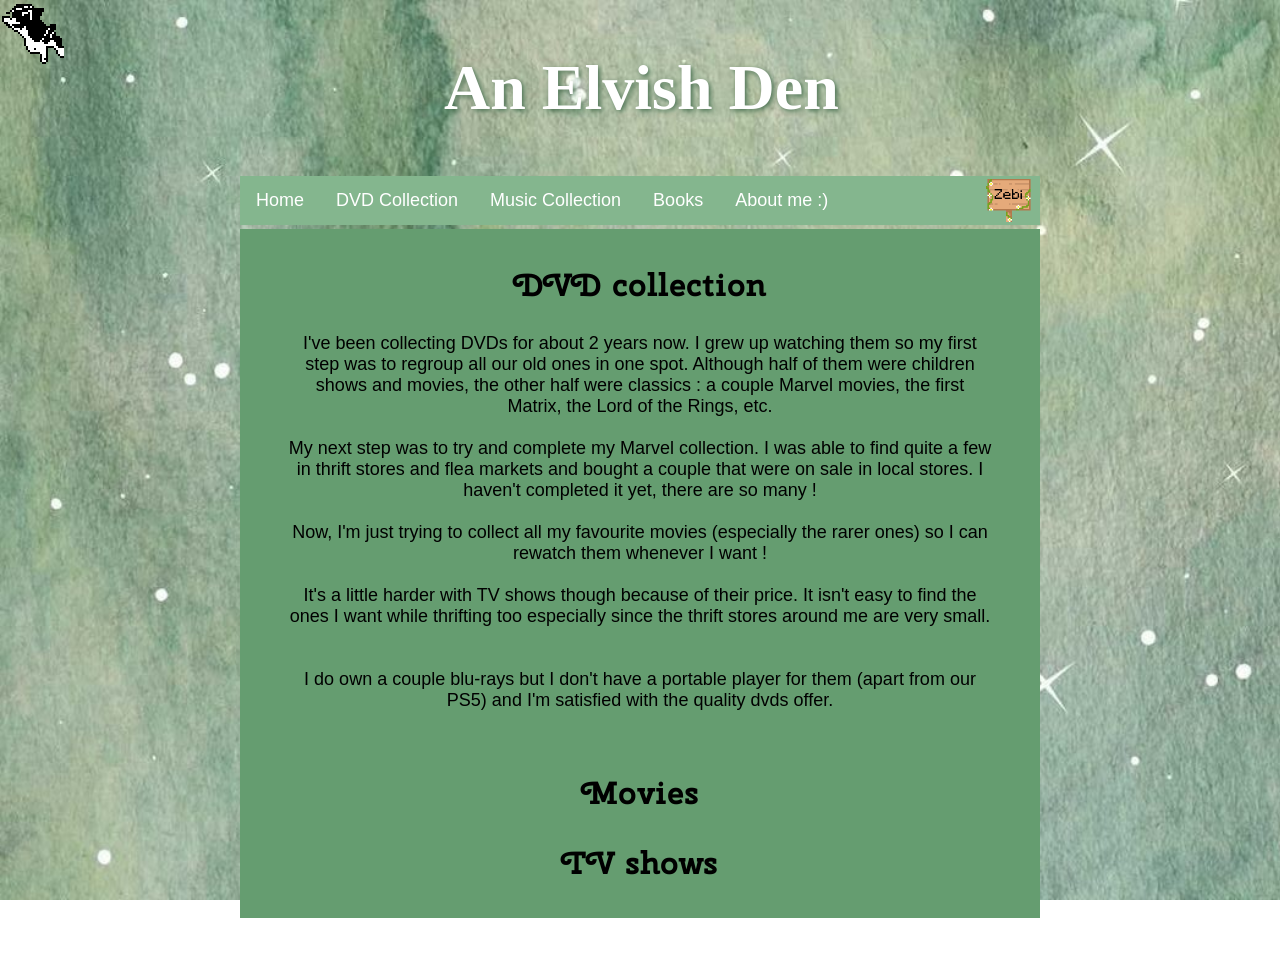
==== dvd_collection/index.html @ 5d1eb61c "First commit" ====
<!DOCTYPE html>

<html>
<head>

<link rel="stylesheet" href="/styles/styles.css">

</head>
<body>

<div class="header">
    <a href="/index.html" class="site_name"><h1>An Elvish Den</h1></a>
</div>

<nav class="menu">
  <ul>

    <li><a href="/index.html">Home</a></li>

    <li class="dropdown">
      <a href="/dvd_collection/index.html" class="dropbtn">DVD Collection</a>
      <div class="dropdown-content">
        <a href="/dvd_collection/movies.html">Movies</a>
        <a href="/dvd_collection/shows.html">TV shows</a>
      </div>
    </li>

    <li><a href="/music.html" class="dropbtn">Music Collection</a></li>

    <li><a href="/books.html" class="dropbtn">Books</a></li>

    <li><a href="/about.html" class="dropbtn">About me :)</a></li>

    <img src="/images/sign.png" class="sign">
  </ul>
</nav>

<main>
    <section>
        <div>
            <h2>DVD collection</h2>
            <p>I've been collecting DVDs for about 2 years now. I grew up watching them so my first step was to regroup all our old ones in one spot. 
              Although half of them were children shows and movies, the other half were classics : a couple Marvel movies, the first Matrix, the Lord of the Rings, etc.
              <br><br>My next step was to try and complete my Marvel collection. I was able to find quite a few in thrift stores and flea markets and bought a couple that were on sale in local stores.
              I haven't completed it yet, there are so many !
              <br><br>Now, I'm just trying to collect all my favourite movies (especially the rarer ones) so I can rewatch them whenever I want !
              <br><br>It's a little harder with TV shows though because of their price. It isn't easy to find the ones I want while thrifting too especially since the thrift stores around me are very small.
              <br><br><br>I do own a couple blu-rays but I don't have a portable player for them (apart from our PS5) and I'm satisfied with the quality dvds offer.
            </p>
        </div>
    </section>
    <section class="section_links">
      <h2><a href="/dvd_collection/movies.html">Movies</a></h2>
      <h2><a href="/dvd_collection/shows.html">TV shows</a></h2>
    </section>
</main>

<footer>©An Elvish Den 2026</footer>

<script src="/styles/oneko.js" data-cat="/images/oneko.gif"></script>

</body>
</html>
---- styles/styles.css ----
@font-face {
  font-family: CherrySwash; /* set name */
  src: url(CherrySwash-Regular.ttf);
}

@font-face {
  font-family: CherrySwash;
  src: url(CherrySwash-Bold.ttf);
  font-weight: bold;
}

/* Large Yellow Polka Dot Pointer - https://www.cursors-4u.com/cursor/large-yellow-polka-dot-pointer */
* {
  cursor: url('https://cdn.cursors-4u.net/previews/large-yellow-polka-dot-pointer-67a25abd-32.webp') 32 32, auto !important;
}
/* End www.Cursors-4U.com Code */

body {
  background-image: url('/images/wallpaper.jpg');
  background-repeat: no-repeat;
  background-attachment: fixed;
  background-size: cover;
  max-width: 800px;
  margin: auto;
  cursor: url("cursor.png"), auto;
}

p, ul, li {
  font-size: large;
  font-family: sans-serif;
}

h1 {
  color: white;
  text-align: center!important;
  font-size: 4em;
  text-shadow: 2px 2px 5px #4d7455;
}

h2 {
  font-family: CherrySwash;
  font-size: xx-large;
}

h3 {
  text-align: left;
  padding-left: 2%;
  font-family: CherrySwash;
  font-size: x-large;
}

.header {
  display: flex;
  margin: 0 auto;
  padding: 1%;
}

.site_name {
  padding-left: 25%;
  text-decoration: none;
}

.sign {
  float: right;
  height: 46px;   /* same as the bar */
  width: auto;    /* keeps the proportions */
  display: block;
  padding-right: 1%;
}

.sign:hover {
  transform: none;
}

img:hover {
  transform: scale(1.5);
}

/*****************Menu**************/

.menu {
  display: inline-block;
  padding: 0;  
  width: 100%;
}

ul {
  list-style-type: none;
  margin: 0;
  padding: 0;
  overflow: hidden;
  background-color: #84b68e;
}

ul li {
  float: left;
}

ul li a {
  display: block;
  color: white;
  text-align: center;
  padding: 14px 16px;
  text-decoration: none;
}

ul li a:hover, .dropdown:hover .dropbtn a:hover .dropdown-content a:hover .dropdown-content-sub a:hover {
  background-color: #4d7455;
}

/*Cacher sous-menu et définir position*/
.dropdown-content {
  display: none;
  position: absolute;
  min-width: 160px;
  z-index: 1;
}

/*Afficher sous-menu*/
.dropdown:hover .dropdown-content {
  display: block;
}

/*Couleur sous-menu*/
.dropdown-content a {
  color: white;
  background-color: #84b68e;
}

/*****Sous-sous-menu*****/

.dropdown-sub {
  position: relative;
}

/*Cacher le deuxième niveau*/
.dropdown-content-sub {
  display: none;
  position: absolute;
  top: 0;
  left: 100%; /*apparait à droite*/
  min-width: 160px;
  z-index: 1;
}

/*Affichage avec hover*/
.dropdown-sub:hover .dropdown-content-sub {
  display: block;
}

/*Apparence du sous-sous menu*/
.dropdown-content-sub a {
  display: block;
  padding: 14px 16px;
  color: white;
  text-decoration: none;
}


/************Main***************/
main {
  text-align: center;
}

section {
  background-color: #659d70;
  padding: 1%;
  float: none;
}

p {
  padding-left: 5%;
  padding-right: 5%;
}

/*Links*/

.link {
  color: white;
}

.link:hover {
  color: rgb(142, 224, 153);
}





dialog {
      position: relative;
      border-radius: 10px;
      background: #4d7455;
      padding: 20px;
      max-width: 60vw;
      max-height: 40vw;
      width: auto;
      border: none;
      color: white;
    }

    dialog::backdrop {
      backdrop-filter: blur(4px);
      background-color: rgba(0, 0, 0, 0.6);
    }

    /* Conteneur principal pour centrer le contenu */
    dialog > * {
      display: block;
      margin: 0 auto;
      text-align: center;
    }

    /* Style du titre (data-caption) */
    .modal-caption {
      font-size: 1.8rem;
      font-weight: bold;
      color: #fff;
      margin-bottom: 15px;
      letter-spacing: 1px;
      text-shadow: 1px 1px 3px rgba(0,0,0,0.3);
    }

    /* Style de la description (data-description) */
    .modal-description {
      font-size: 1rem;
      color: #e0e0e0;
      line-height: 1.6;
      margin-top: 15px;
      max-width: 80%;
      text-align: left;
      background-color: rgba(0, 0, 0, 0.2);
      border-radius: 6px;
      padding: 15px;
      margin-left: auto;
      margin-right: auto;
    }

    .modal-close {
      position: absolute;
      top: 8px;
      right: 8px;
      width: 36px;
      height: 36px;
      padding: 0;            /* cancels the 15px 32px from the global button rule */
      border-radius: 50%;
      font-size: 24px;
      line-height: 1;
      cursor: pointer;
      display: flex;
      align-items: center;
      justify-content: center;
    }

  /* the global button:hover already applies, but you can customise it here */
  .modal-close:hover {
    background-color: #84b68e;
  }

    /* Style de l'image */
    dialog img {
      transform: none !important;
      width: clamp(60%, auto, 90%);
      max-height: 50vh;
      object-fit: contain;
      margin-bottom: 10px;
      display: block;
      border-radius: 5px;
    }

    /* Animation d'ouverture */
    dialog[open] {
      animation: dialog-fade-in 0.3s ease-in-out;
    }

    @keyframes dialog-fade-in {
      from {
        opacity: 0;
        transform: scale(0.9);
      }
      to {
        opacity: 1;
        transform: scale(1);
      }
    }


/* Side columns */

/* Container: cover floats left, text wraps around it */
.modal-body {
  display: flow-root;   /* makes the container include the floated cover */
  text-align: left;
}

/* The cover */
.modal-body > img {
  float: left;
  width: 260px;
  max-height: none;
  margin: 0 25px 15px 0;
}

/* Extra info (right slot), now just text next to the cover */
.modal-side {
  font-size: 0.95rem;
  line-height: 1.5;
}

.modal-side p {
  padding: 0;
  margin: 0 0 10px;
}

/* Summary: no more separate dark box, so the text can wrap around the cover */
.modal-body .modal-description {
  background: none;
  padding: 0;
  margin: 0;
  max-width: none;
  border-radius: 0;
}

.modal-description p {
  padding: 0;
  margin: 0 0 10px;
}


.modal-side {
  font-size: 0.95rem;
  line-height: 1.5;
}

.modal-right { text-align: left; }

.modal-side p {
  padding: 0;
  margin: 0 0 10px;
}

/* Small images in the side columns */
.modal-side img {
  width: 80px;
  max-height: none;
  margin: 0 0 10px;
}

/* Description paragraphs */
.modal-description p {
  padding: 0;
  margin: 0 0 10px;
}







/*****************DVD Collection*********************/

.dvd_section {
  background-color: #659d70;
  padding: 1%;
}

.movie_poster {
  padding: 1%;
  width: 20%;
  object-fit: cover;
}

.section_links a {
  color: black;
  text-decoration: none;
}

.section_links a:hover {
  background-color: #84b68e;
  border-radius: 5px;
  padding: 1%;
}







.table_dvd td, .table_dvd th {
  padding: 6px;
}


/*Boutons de tri*/
button {
  font-size: 17px;
  border-radius: 2px;
  background-color: #4d7455;
  border: none;
  color: white;
  padding: 15px 32px;
  text-align: center;
  font-size: 16px;
  text-decoration: none;
}

button:hover {
  background-color: #84b68e;
}


.table_dvd { 
  table-layout: fixed;
  width: 94%;
}

/*Le texte ne coupe pas*/
.td_dvd, .th_dvd {
  overflow-wrap: anywhere;
}

.table_dvd { 
  border-collapse: collapse;
  margin-left: auto;
  margin-right: auto; 
  border-spacing: 0;
}
.table_dvd, .th_dvd, .td_dvd { 
  padding: 10px; 
  text-align: center; 
  border-bottom: 1px solid #194351;
  border-top: 1px solid #194351;
}
  
/*Lignes header*/
.accordion-header { 
  cursor: pointer; 
  background-color: #659d70; 
  white-space: normal;
  overflow: visible;
  text-overflow: clip;
}
.accordion-header:hover, .tr_niveaux:hover { 
  background-color: #84b68e;
}
  
/*Cache le contenu par défaut*/
.accordion-content { 
  display: none; 
}
  
/*Pour le javascript*/
.accordion-content.open { 
  display: table-row; 
}

.panel-row {
  display: none;
}

/*Grid des images des planètes*/
.grid-container {
    display : grid;
    grid-template-columns: repeat(auto-fit, minmax(auto, 350px));
    grid-gap: 15px;
    padding: 15px;
    justify-content: center;
}

.caption {
  font-size: 0.85em;
  font-style: italic;
  color: gray;
  margin-top: 0;
  justify-content: center;
  place-items: center;
  text-align: center;
}

/*A partir de 1500px --> mettre les légendes à côté de l'image et centré*/
@media screen and (min-width:1500px) {
  .caption {
  margin-top: 25%;
}
}




/*****************Music Collection*********************/

.album_poster {
  padding: 1%;
  width: 23%;
}


/*****************BOOKS*********************/

.rating {
  padding: 1%;
  width: 200px;
  transform: none !important;
}

.book_cover {
  padding: 1%;
  width: 20%;
}

/* Banner: floats to the right, next to the cover */
.modal-banner {
  float: right;
  margin: 0 0 15px 20px;
}

.modal-banner img {
  width: 250px;
  height: 120px;
  object-fit: cover; /* crops instead of stretching */
  margin: 0;
  border-radius: 5px;
  transform: rotate(10deg) !important;
}

.modal-author {
  font-size: 1.1rem;
  font-style: italic;
  color: #e0e0e0;
  margin: -8px 0 20px; /* pulls it closer to the title */
}

/*****************ABOUT*********************/

.picrew {
  width: 260px;
  max-height: none;
  margin: 0 25px 15px 0;
}

.fig_caption {
  font-size: 0.85em;
  font-style: italic;
  margin-top: 0;
  justify-content: center;
  place-items: center;
  text-align: center;
}

ul.favs {
  list-style: none;
  background-color: #659d70;
}
 ul.favs li::before {
  content: "⭐";
}

/*****************FOOTER*********************/

footer {
  color: white;
  text-align: center;
  font-size: 1.2em;
  padding: 1%;
}
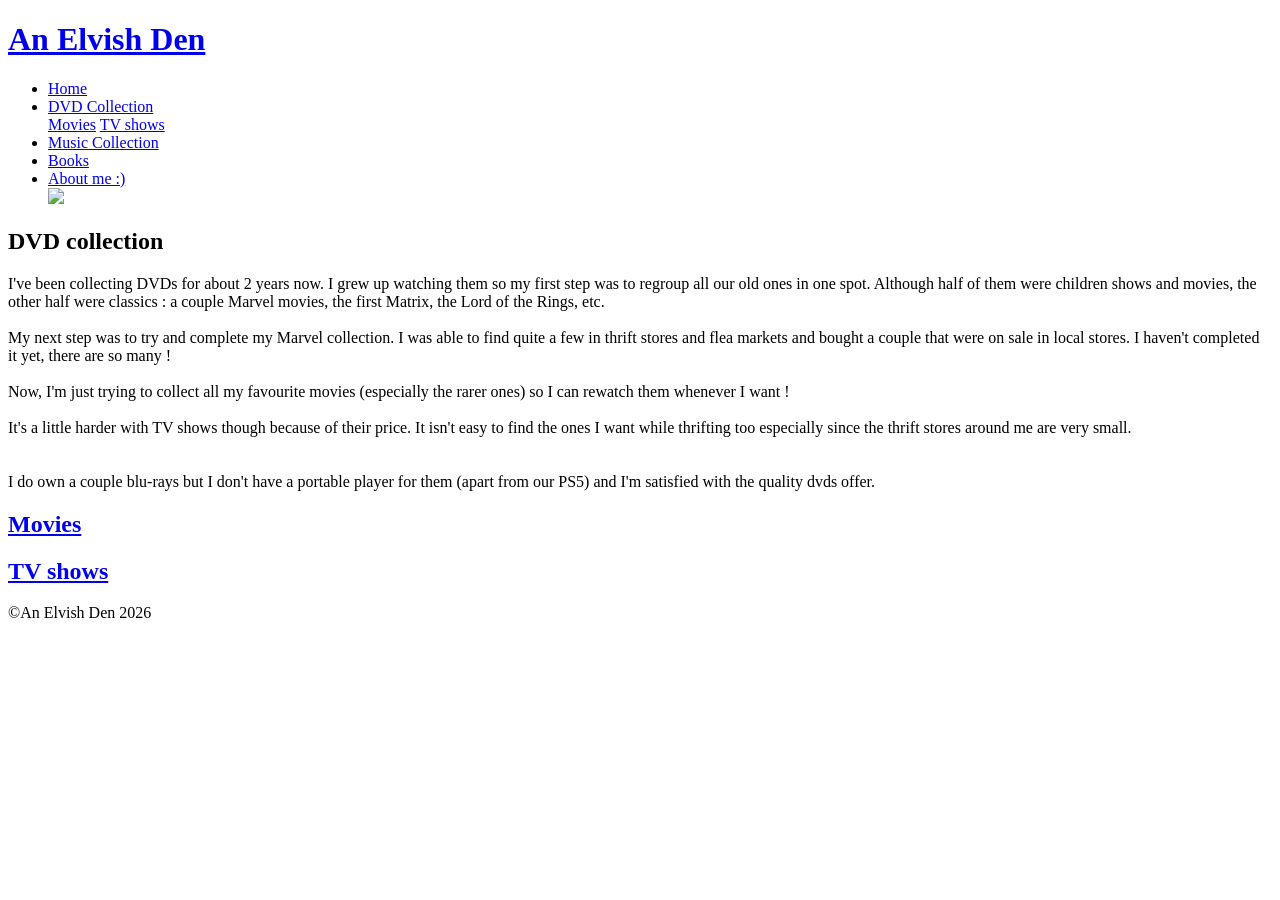
==== commit f767b06d: "Correcting links" ====
--- a/dvd_collection/index.html
+++ b/dvd_collection/index.html
@@ -3,35 +3,35 @@
 <html>
 <head>
 
-<link rel="stylesheet" href="/styles/styles.css">
+<link rel="stylesheet" href="./styles/styles.css">
 
 </head>
 <body>
 
 <div class="header">
-    <a href="/index.html" class="site_name"><h1>An Elvish Den</h1></a>
+    <a href="./index.html" class="site_name"><h1>An Elvish Den</h1></a>
 </div>
 
 <nav class="menu">
   <ul>
 
-    <li><a href="/index.html">Home</a></li>
+    <li><a href="./index.html">Home</a></li>
 
     <li class="dropdown">
-      <a href="/dvd_collection/index.html" class="dropbtn">DVD Collection</a>
+      <a href="./dvd_collection/index.html" class="dropbtn">DVD Collection</a>
       <div class="dropdown-content">
-        <a href="/dvd_collection/movies.html">Movies</a>
-        <a href="/dvd_collection/shows.html">TV shows</a>
+        <a href="./dvd_collection/movies.html">Movies</a>
+        <a href="./dvd_collection/shows.html">TV shows</a>
       </div>
     </li>
 
-    <li><a href="/music.html" class="dropbtn">Music Collection</a></li>
+    <li><a href="./music.html" class="dropbtn">Music Collection</a></li>
 
-    <li><a href="/books.html" class="dropbtn">Books</a></li>
+    <li><a href="./books.html" class="dropbtn">Books</a></li>
 
-    <li><a href="/about.html" class="dropbtn">About me :)</a></li>
+    <li><a href="./about.html" class="dropbtn">About me :)</a></li>
 
-    <img src="/images/sign.png" class="sign">
+    <img src="./images/sign.png" class="sign">
   </ul>
 </nav>
 
@@ -50,14 +50,14 @@
         </div>
     </section>
     <section class="section_links">
-      <h2><a href="/dvd_collection/movies.html">Movies</a></h2>
-      <h2><a href="/dvd_collection/shows.html">TV shows</a></h2>
+      <h2><a href="./dvd_collection/movies.html">Movies</a></h2>
+      <h2><a href="./dvd_collection/shows.html">TV shows</a></h2>
     </section>
 </main>
 
 <footer>©An Elvish Den 2026</footer>
 
-<script src="/styles/oneko.js" data-cat="/images/oneko.gif"></script>
+<script src="./styles/oneko.js" data-cat="./images/oneko.gif"></script>
 
 </body>
 </html>
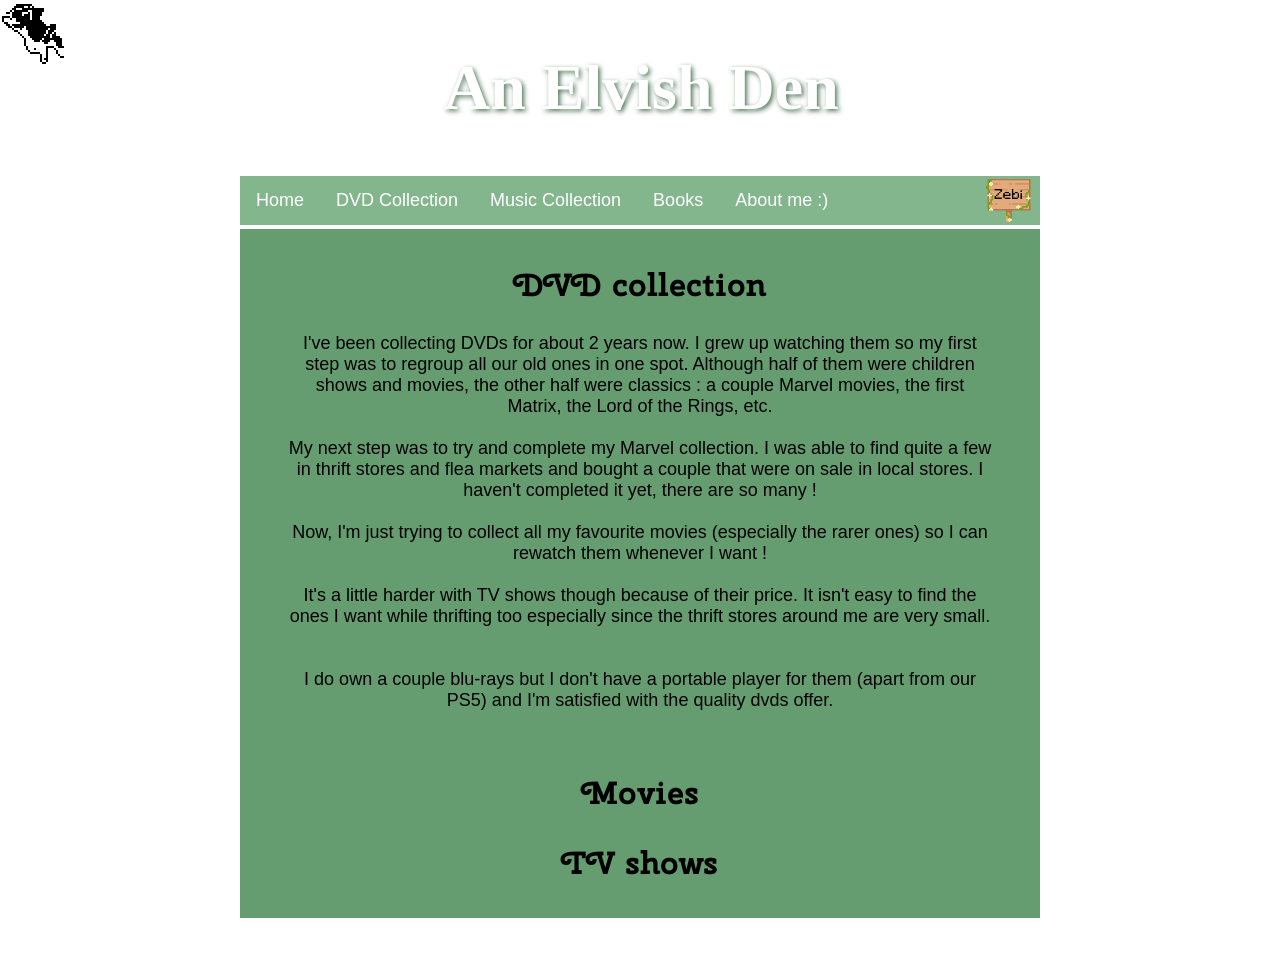
==== commit 739d7743: "Fixing links in folders" ====
--- a/dvd_collection/index.html
+++ b/dvd_collection/index.html
@@ -3,35 +3,35 @@
 <html>
 <head>
 
-<link rel="stylesheet" href="./styles/styles.css">
+<link rel="stylesheet" href="../styles/styles.css">
 
 </head>
 <body>
 
 <div class="header">
-    <a href="./index.html" class="site_name"><h1>An Elvish Den</h1></a>
+    <a href="../index.html" class="site_name"><h1>An Elvish Den</h1></a>
 </div>
 
 <nav class="menu">
   <ul>
 
-    <li><a href="./index.html">Home</a></li>
+    <li><a href="../index.html">Home</a></li>
 
     <li class="dropdown">
-      <a href="./dvd_collection/index.html" class="dropbtn">DVD Collection</a>
+      <a href="../dvd_collection/index.html" class="dropbtn">DVD Collection</a>
       <div class="dropdown-content">
-        <a href="./dvd_collection/movies.html">Movies</a>
-        <a href="./dvd_collection/shows.html">TV shows</a>
+        <a href="../dvd_collection/movies.html">Movies</a>
+        <a href="../dvd_collection/shows.html">TV shows</a>
       </div>
     </li>
 
-    <li><a href="./music.html" class="dropbtn">Music Collection</a></li>
+    <li><a href="../music.html" class="dropbtn">Music Collection</a></li>
 
-    <li><a href="./books.html" class="dropbtn">Books</a></li>
+    <li><a href="../books.html" class="dropbtn">Books</a></li>
 
-    <li><a href="./about.html" class="dropbtn">About me :)</a></li>
+    <li><a href="../about.html" class="dropbtn">About me :)</a></li>
 
-    <img src="./images/sign.png" class="sign">
+    <img src="../images/sign.png" class="sign">
   </ul>
 </nav>
 
@@ -50,14 +50,14 @@
         </div>
     </section>
     <section class="section_links">
-      <h2><a href="./dvd_collection/movies.html">Movies</a></h2>
-      <h2><a href="./dvd_collection/shows.html">TV shows</a></h2>
+      <h2><a href="../dvd_collection/movies.html">Movies</a></h2>
+      <h2><a href="../dvd_collection/shows.html">TV shows</a></h2>
     </section>
 </main>
 
 <footer>©An Elvish Den 2026</footer>
 
-<script src="./styles/oneko.js" data-cat="./images/oneko.gif"></script>
+<script src="../styles/oneko.js" data-cat="../images/oneko.gif"></script>
 
 </body>
 </html>
--- a/styles/styles.css
+++ b/styles/styles.css
@@ -0,0 +1,567 @@
+@font-face {
+  font-family: CherrySwash; /* set name */
+  src: url(CherrySwash-Regular.ttf);
+}
+
+@font-face {
+  font-family: CherrySwash;
+  src: url(CherrySwash-Bold.ttf);
+  font-weight: bold;
+}
+
+/* Large Yellow Polka Dot Pointer - https://www.cursors-4u.com/cursor/large-yellow-polka-dot-pointer */
+* {
+  cursor: url('https://cdn.cursors-4u.net/previews/large-yellow-polka-dot-pointer-67a25abd-32.webp') 32 32, auto !important;
+}
+/* End www.Cursors-4U.com Code */
+
+body {
+  background-image: url('./images/wallpaper.jpg');
+  background-repeat: no-repeat;
+  background-attachment: fixed;
+  background-size: cover;
+  max-width: 800px;
+  margin: auto;
+  cursor: url("cursor.png"), auto;
+}
+
+p, ul, li {
+  font-size: large;
+  font-family: sans-serif;
+}
+
+h1 {
+  color: white;
+  text-align: center!important;
+  font-size: 4em;
+  text-shadow: 2px 2px 5px #4d7455;
+}
+
+h2 {
+  font-family: CherrySwash;
+  font-size: xx-large;
+}
+
+h3 {
+  text-align: left;
+  padding-left: 2%;
+  font-family: CherrySwash;
+  font-size: x-large;
+}
+
+.header {
+  display: flex;
+  margin: 0 auto;
+  padding: 1%;
+}
+
+.site_name {
+  padding-left: 25%;
+  text-decoration: none;
+}
+
+.sign {
+  float: right;
+  height: 46px;   /* same as the bar */
+  width: auto;    /* keeps the proportions */
+  display: block;
+  padding-right: 1%;
+}
+
+.sign:hover {
+  transform: none;
+}
+
+img:hover {
+  transform: scale(1.5);
+}
+
+/*****************Menu**************/
+
+.menu {
+  display: inline-block;
+  padding: 0;  
+  width: 100%;
+}
+
+ul {
+  list-style-type: none;
+  margin: 0;
+  padding: 0;
+  overflow: hidden;
+  background-color: #84b68e;
+}
+
+ul li {
+  float: left;
+}
+
+ul li a {
+  display: block;
+  color: white;
+  text-align: center;
+  padding: 14px 16px;
+  text-decoration: none;
+}
+
+ul li a:hover, .dropdown:hover .dropbtn a:hover .dropdown-content a:hover .dropdown-content-sub a:hover {
+  background-color: #4d7455;
+}
+
+/*Cacher sous-menu et définir position*/
+.dropdown-content {
+  display: none;
+  position: absolute;
+  min-width: 160px;
+  z-index: 1;
+}
+
+/*Afficher sous-menu*/
+.dropdown:hover .dropdown-content {
+  display: block;
+}
+
+/*Couleur sous-menu*/
+.dropdown-content a {
+  color: white;
+  background-color: #84b68e;
+}
+
+/*****Sous-sous-menu*****/
+
+.dropdown-sub {
+  position: relative;
+}
+
+/*Cacher le deuxième niveau*/
+.dropdown-content-sub {
+  display: none;
+  position: absolute;
+  top: 0;
+  left: 100%; /*apparait à droite*/
+  min-width: 160px;
+  z-index: 1;
+}
+
+/*Affichage avec hover*/
+.dropdown-sub:hover .dropdown-content-sub {
+  display: block;
+}
+
+/*Apparence du sous-sous menu*/
+.dropdown-content-sub a {
+  display: block;
+  padding: 14px 16px;
+  color: white;
+  text-decoration: none;
+}
+
+
+/************Main***************/
+main {
+  text-align: center;
+}
+
+section {
+  background-color: #659d70;
+  padding: 1%;
+  float: none;
+}
+
+p {
+  padding-left: 5%;
+  padding-right: 5%;
+}
+
+/*Links*/
+
+.link {
+  color: white;
+}
+
+.link:hover {
+  color: rgb(142, 224, 153);
+}
+
+
+
+
+
+dialog {
+      position: relative;
+      border-radius: 10px;
+      background: #4d7455;
+      padding: 20px;
+      max-width: 60vw;
+      max-height: 40vw;
+      width: auto;
+      border: none;
+      color: white;
+    }
+
+    dialog::backdrop {
+      backdrop-filter: blur(4px);
+      background-color: rgba(0, 0, 0, 0.6);
+    }
+
+    /* Conteneur principal pour centrer le contenu */
+    dialog > * {
+      display: block;
+      margin: 0 auto;
+      text-align: center;
+    }
+
+    /* Style du titre (data-caption) */
+    .modal-caption {
+      font-size: 1.8rem;
+      font-weight: bold;
+      color: #fff;
+      margin-bottom: 15px;
+      letter-spacing: 1px;
+      text-shadow: 1px 1px 3px rgba(0,0,0,0.3);
+    }
+
+    /* Style de la description (data-description) */
+    .modal-description {
+      font-size: 1rem;
+      color: #e0e0e0;
+      line-height: 1.6;
+      margin-top: 15px;
+      max-width: 80%;
+      text-align: left;
+      background-color: rgba(0, 0, 0, 0.2);
+      border-radius: 6px;
+      padding: 15px;
+      margin-left: auto;
+      margin-right: auto;
+    }
+
+    .modal-close {
+      position: absolute;
+      top: 8px;
+      right: 8px;
+      width: 36px;
+      height: 36px;
+      padding: 0;            /* cancels the 15px 32px from the global button rule */
+      border-radius: 50%;
+      font-size: 24px;
+      line-height: 1;
+      cursor: pointer;
+      display: flex;
+      align-items: center;
+      justify-content: center;
+    }
+
+  /* the global button:hover already applies, but you can customise it here */
+  .modal-close:hover {
+    background-color: #84b68e;
+  }
+
+    /* Style de l'image */
+    dialog img {
+      transform: none !important;
+      width: clamp(60%, auto, 90%);
+      max-height: 50vh;
+      object-fit: contain;
+      margin-bottom: 10px;
+      display: block;
+      border-radius: 5px;
+    }
+
+    /* Animation d'ouverture */
+    dialog[open] {
+      animation: dialog-fade-in 0.3s ease-in-out;
+    }
+
+    @keyframes dialog-fade-in {
+      from {
+        opacity: 0;
+        transform: scale(0.9);
+      }
+      to {
+        opacity: 1;
+        transform: scale(1);
+      }
+    }
+
+
+/* Side columns */
+
+/* Container: cover floats left, text wraps around it */
+.modal-body {
+  display: flow-root;   /* makes the container include the floated cover */
+  text-align: left;
+}
+
+/* The cover */
+.modal-body > img {
+  float: left;
+  width: 260px;
+  max-height: none;
+  margin: 0 25px 15px 0;
+}
+
+/* Extra info (right slot), now just text next to the cover */
+.modal-side {
+  font-size: 0.95rem;
+  line-height: 1.5;
+}
+
+.modal-side p {
+  padding: 0;
+  margin: 0 0 10px;
+}
+
+/* Summary: no more separate dark box, so the text can wrap around the cover */
+.modal-body .modal-description {
+  background: none;
+  padding: 0;
+  margin: 0;
+  max-width: none;
+  border-radius: 0;
+}
+
+.modal-description p {
+  padding: 0;
+  margin: 0 0 10px;
+}
+
+
+.modal-side {
+  font-size: 0.95rem;
+  line-height: 1.5;
+}
+
+.modal-right { text-align: left; }
+
+.modal-side p {
+  padding: 0;
+  margin: 0 0 10px;
+}
+
+/* Small images in the side columns */
+.modal-side img {
+  width: 80px;
+  max-height: none;
+  margin: 0 0 10px;
+}
+
+/* Description paragraphs */
+.modal-description p {
+  padding: 0;
+  margin: 0 0 10px;
+}
+
+
+
+
+
+
+
+/*****************DVD Collection*********************/
+
+.dvd_section {
+  background-color: #659d70;
+  padding: 1%;
+}
+
+.movie_poster {
+  padding: 1%;
+  width: 20%;
+  object-fit: cover;
+}
+
+.section_links a {
+  color: black;
+  text-decoration: none;
+}
+
+.section_links a:hover {
+  background-color: #84b68e;
+  border-radius: 5px;
+  padding: 1%;
+}
+
+
+
+
+
+
+
+.table_dvd td, .table_dvd th {
+  padding: 6px;
+}
+
+
+/*Boutons de tri*/
+button {
+  font-size: 17px;
+  border-radius: 2px;
+  background-color: #4d7455;
+  border: none;
+  color: white;
+  padding: 15px 32px;
+  text-align: center;
+  font-size: 16px;
+  text-decoration: none;
+}
+
+button:hover {
+  background-color: #84b68e;
+}
+
+
+.table_dvd { 
+  table-layout: fixed;
+  width: 94%;
+}
+
+/*Le texte ne coupe pas*/
+.td_dvd, .th_dvd {
+  overflow-wrap: anywhere;
+}
+
+.table_dvd { 
+  border-collapse: collapse;
+  margin-left: auto;
+  margin-right: auto; 
+  border-spacing: 0;
+}
+.table_dvd, .th_dvd, .td_dvd { 
+  padding: 10px; 
+  text-align: center; 
+  border-bottom: 1px solid #194351;
+  border-top: 1px solid #194351;
+}
+  
+/*Lignes header*/
+.accordion-header { 
+  cursor: pointer; 
+  background-color: #659d70; 
+  white-space: normal;
+  overflow: visible;
+  text-overflow: clip;
+}
+.accordion-header:hover, .tr_niveaux:hover { 
+  background-color: #84b68e;
+}
+  
+/*Cache le contenu par défaut*/
+.accordion-content { 
+  display: none; 
+}
+  
+/*Pour le javascript*/
+.accordion-content.open { 
+  display: table-row; 
+}
+
+.panel-row {
+  display: none;
+}
+
+/*Grid des images des planètes*/
+.grid-container {
+    display : grid;
+    grid-template-columns: repeat(auto-fit, minmax(auto, 350px));
+    grid-gap: 15px;
+    padding: 15px;
+    justify-content: center;
+}
+
+.caption {
+  font-size: 0.85em;
+  font-style: italic;
+  color: gray;
+  margin-top: 0;
+  justify-content: center;
+  place-items: center;
+  text-align: center;
+}
+
+/*A partir de 1500px --> mettre les légendes à côté de l'image et centré*/
+@media screen and (min-width:1500px) {
+  .caption {
+  margin-top: 25%;
+}
+}
+
+
+
+
+/*****************Music Collection*********************/
+
+.album_poster {
+  padding: 1%;
+  width: 23%;
+}
+
+
+/*****************BOOKS*********************/
+
+.rating {
+  padding: 1%;
+  width: 200px;
+  transform: none !important;
+}
+
+.book_cover {
+  padding: 1%;
+  width: 20%;
+}
+
+/* Banner: floats to the right, next to the cover */
+.modal-banner {
+  float: right;
+  margin: 0 0 15px 20px;
+}
+
+.modal-banner img {
+  width: 250px;
+  height: 120px;
+  object-fit: cover; /* crops instead of stretching */
+  margin: 0;
+  border-radius: 5px;
+  transform: rotate(10deg) !important;
+}
+
+.modal-author {
+  font-size: 1.1rem;
+  font-style: italic;
+  color: #e0e0e0;
+  margin: -8px 0 20px; /* pulls it closer to the title */
+}
+
+/*****************ABOUT*********************/
+
+.picrew {
+  width: 260px;
+  max-height: none;
+  margin: 0 25px 15px 0;
+}
+
+.fig_caption {
+  font-size: 0.85em;
+  font-style: italic;
+  margin-top: 0;
+  justify-content: center;
+  place-items: center;
+  text-align: center;
+}
+
+ul.favs {
+  list-style: none;
+  background-color: #659d70;
+}
+ ul.favs li::before {
+  content: "⭐";
+}
+
+/*****************FOOTER*********************/
+
+footer {
+  color: white;
+  text-align: center;
+  font-size: 1.2em;
+  padding: 1%;
+}
